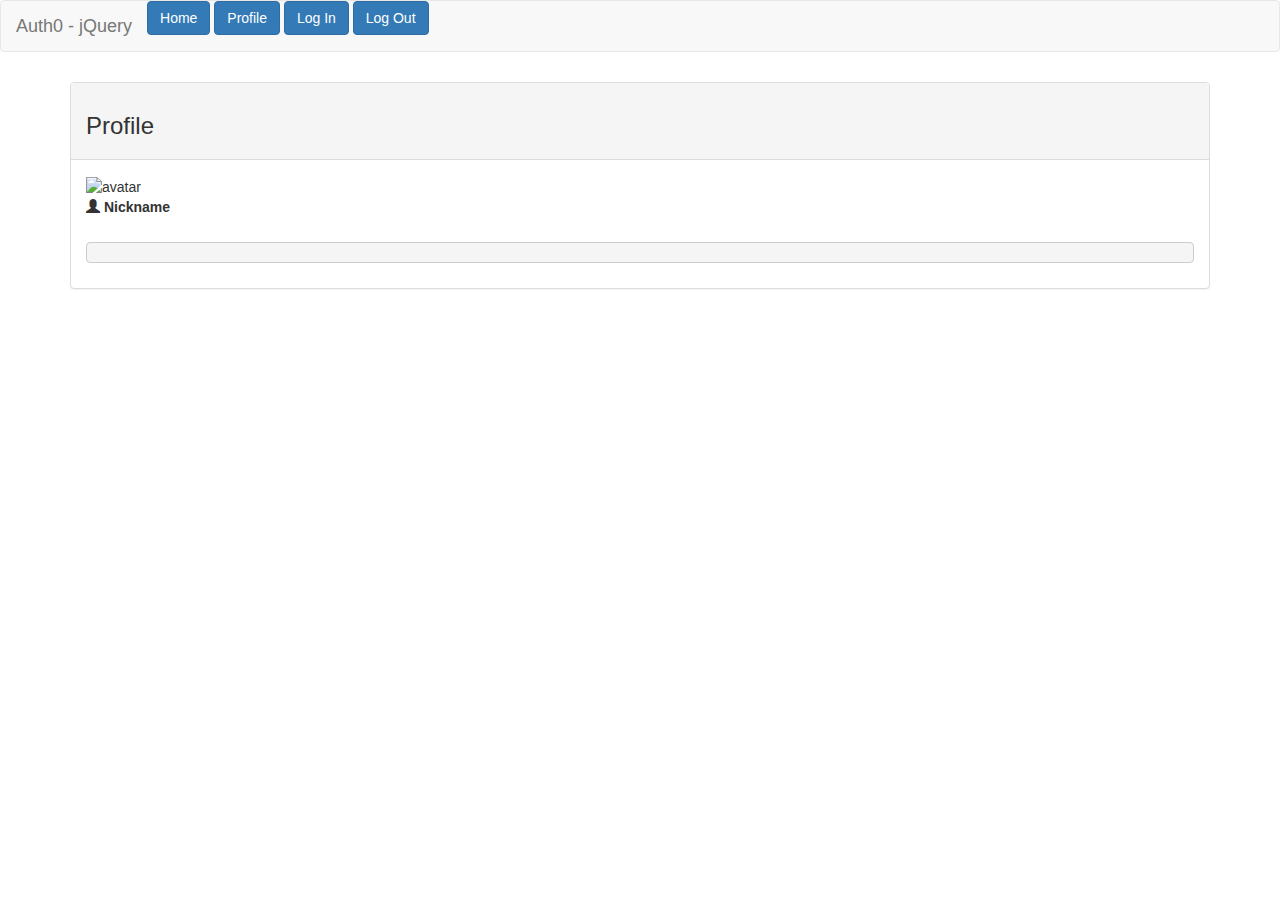
==== index.html @ d58d35f5 "view result check" ====
<!DOCTYPE html>
<html lang="en">
<head>
  <meta charset="UTF-8">
  <title>Title</title>
  <link rel="stylesheet" href="https://maxcdn.bootstrapcdn.com/bootstrap/3.3.7/css/bootstrap.min.css" integrity="sha384-BVYiiSIFeK1dGmJRAkycuHAHRg32OmUcww7on3RYdg4Va+PmSTsz/K68vbdEjh4u" crossorigin="anonymous">

</head>
<body>

<div id="loading">
  <img src="loading.svg" alt="Loading spinner">
</div>

<div class="content">
  <nav class="navbar navbar-default">
    <div class="container-fluid">
      <div class="navbar-header">
        <a class="navbar-brand" href="#">Auth0 - jQuery</a>

        <button id="btn-home-view" class="btn btn-primary btn-margin">
          Home
        </button>

        <button id="btn-profile-view" class="btn btn-primary btn-margin">
          Profile
        </button>

        <button id="btn-login" class="btn btn-primary btn-margin">
          Log In
        </button>

        <button id="btn-logout" class="btn btn-primary btn-margin">
          Log Out
        </button>

      </div>
    </div>
  </nav>

  <main class="container">
    <!-- home view -->
    <div id="home-view">
      <h4></h4>
    </div>

    <!-- profile view -->
    <div id="profile-view" class="panel panel-default profile-area">
      <div class="panel-heading"><h3>Profile</h3></div>
      <div class="panel-body">
        <img class="avatar" alt="avatar">
        <div>
          <label><i class="glyphicon glyphicon-user"></i> Nickname</label>
          <h3 class="nickname"></h3>
        </div>
        <pre class="full-profile"></pre>
      </div>
    </div>
  </main>
</div>

<script src="auth0-variables.js"></script>
<script src="https://ajax.googleapis.com/ajax/libs/jquery/3.2.1/jquery.min.js"></script>
<script src="https://cdn.auth0.com/js/auth0/8.8/auth0.min.js"></script>
<script src="app.js"></script>
</body>
</html>
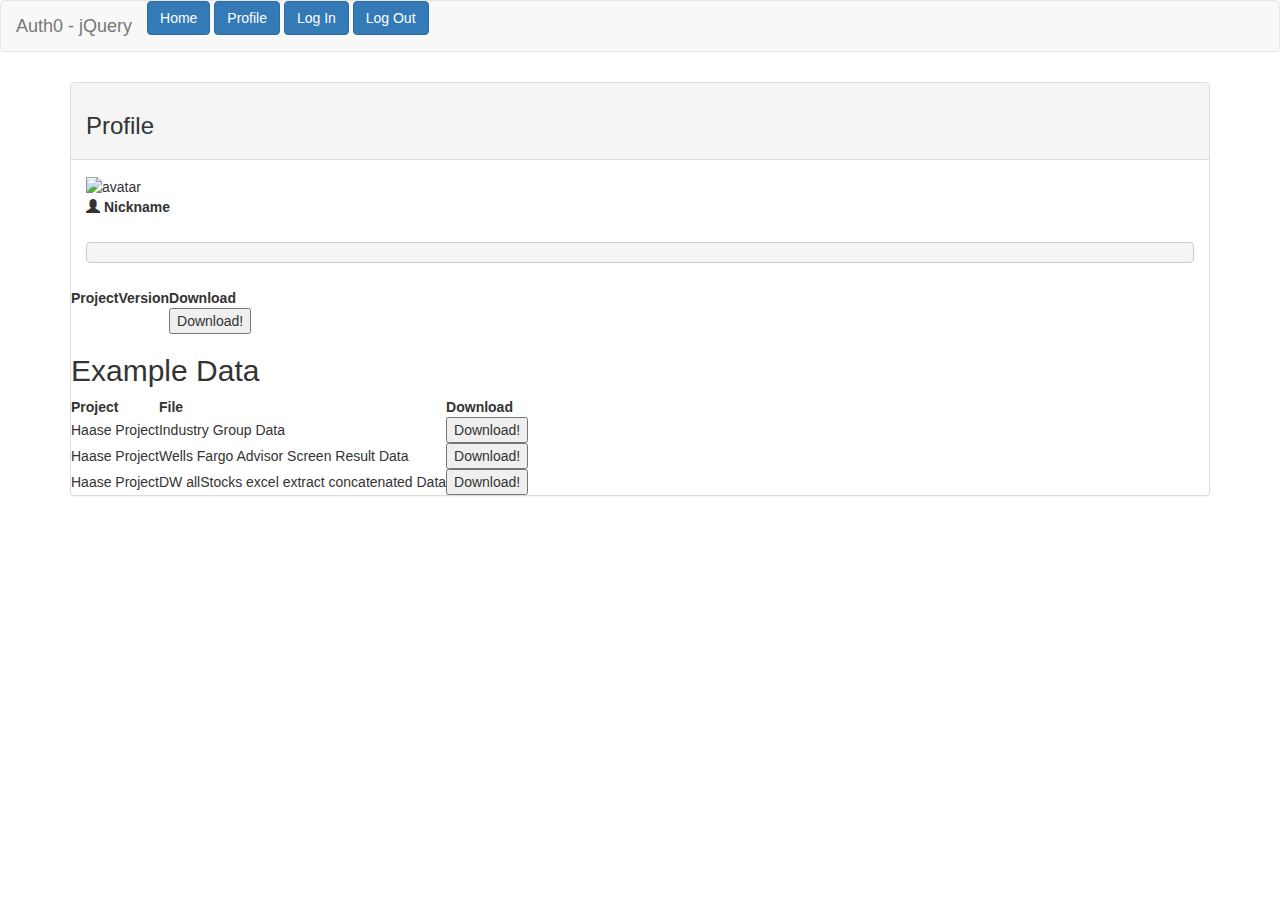
==== commit 742fe621: "view result check" ====
--- a/index.html
+++ b/index.html
@@ -55,6 +55,57 @@
         </div>
         <pre class="full-profile"></pre>
       </div>
+      <table>
+        <tr>
+          <th>Project</th>
+          <th>Version</th>
+          <th>Download</th>
+        </tr>
+        <tr>
+          <td id="project"></td>
+          <td id="version"></td>
+          <td id="download">
+            <form method="get" action="https://s3.amazonaws.com/advisor-app/IndustryGroups.xlsx">
+              <button type="submit">Download!</button>
+            </form>
+          </td>
+        </tr>
+      </table>
+      <h2>Example Data</h2>
+      <table>
+        <tr>
+          <th>Project</th>
+          <th>File</th>
+          <th>Download</th>
+        </tr>
+        <tr>
+          <td >Haase Project</td>
+          <td >Industry Group Data</td>
+          <td >
+            <form id="industryExample" method="get" action="https://s3.amazonaws.com/advisor-app/IndustryGroups.xlsx">
+              <button type="submit">Download!</button>
+            </form>
+          </td>
+        </tr>
+        <tr>
+          <td >Haase Project</td>
+          <td> Wells Fargo Advisor Screen Result Data</td>
+          <td >
+            <form id="wellsExample" method="get" action="https://s3.amazonaws.com/advisor-app/Stock_Import_WellsScreening.xlsx">
+              <button type="submit">Download!</button>
+            </form>
+          </td>
+        </tr>
+        <tr>
+          <td >Haase Project</td>
+          <td >DW allStocks excel extract concatenated Data</td>
+          <td >
+            <form id="allStockExample" method="get" action="https://s3.amazonaws.com/advisor-app/Stock_import_allStocks_DW_List.xlsx">
+              <button type="submit">Download!</button>
+            </form>
+          </td>
+        </tr>
+      </table>
     </div>
   </main>
 </div>
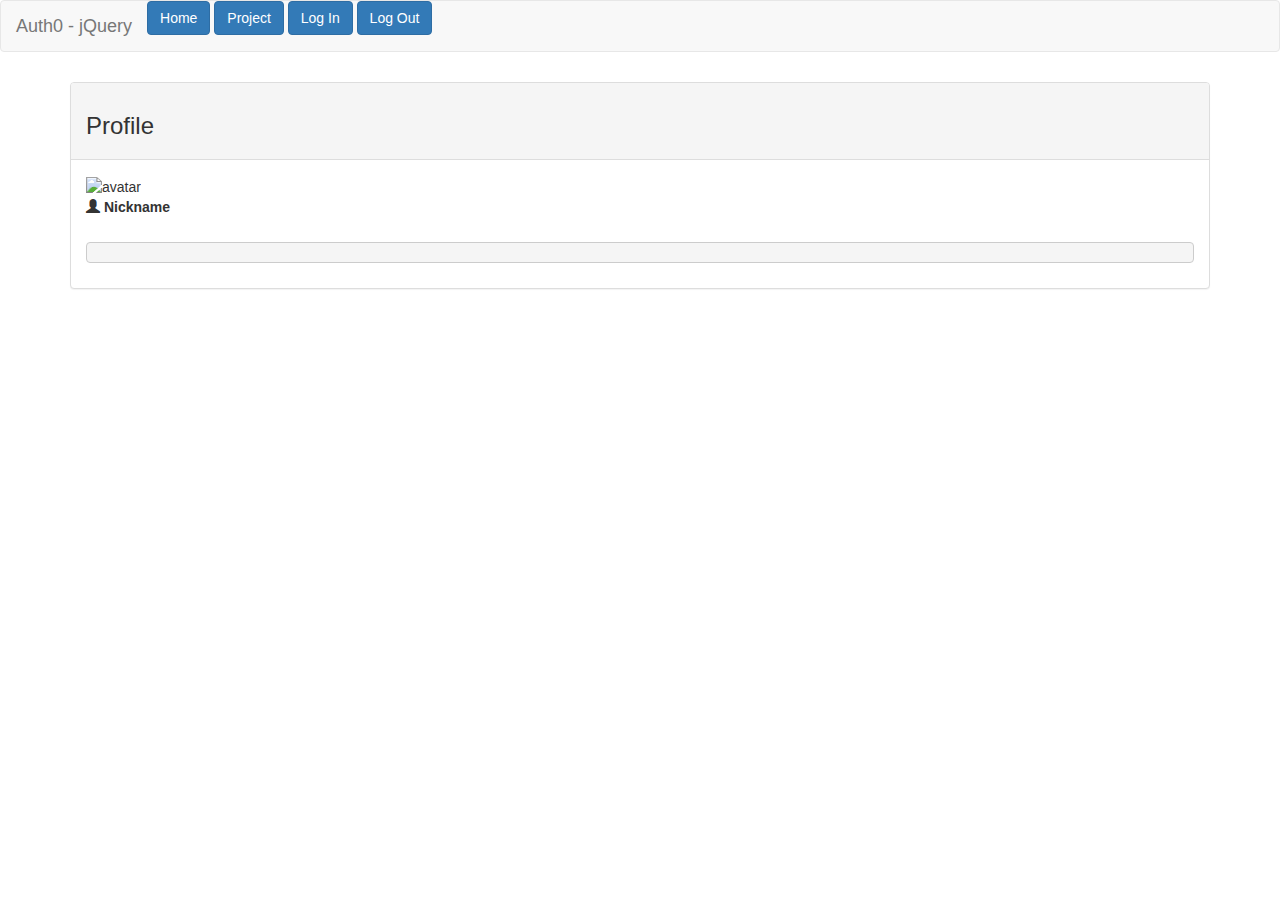
==== commit e3ecfc1e: "view result check" ====
--- a/index.html
+++ b/index.html
@@ -22,9 +22,10 @@
           Home
         </button>
 
-        <button id="btn-profile-view" class="btn btn-primary btn-margin">
+        <!--<button id="btn-profile-view" class="btn btn-primary btn-margin">
           Profile
-        </button>
+        </button>-->
+        <a class="btn btn-primary btn-margin" href="/Version.html">Project</a>
 
         <button id="btn-login" class="btn btn-primary btn-margin">
           Log In
@@ -55,57 +56,6 @@
         </div>
         <pre class="full-profile"></pre>
       </div>
-      <table>
-        <tr>
-          <th>Project</th>
-          <th>Version</th>
-          <th>Download</th>
-        </tr>
-        <tr>
-          <td id="project"></td>
-          <td id="version"></td>
-          <td id="download">
-            <form method="get" action="https://s3.amazonaws.com/advisor-app/IndustryGroups.xlsx">
-              <button type="submit">Download!</button>
-            </form>
-          </td>
-        </tr>
-      </table>
-      <h2>Example Data</h2>
-      <table>
-        <tr>
-          <th>Project</th>
-          <th>File</th>
-          <th>Download</th>
-        </tr>
-        <tr>
-          <td >Haase Project</td>
-          <td >Industry Group Data</td>
-          <td >
-            <form id="industryExample" method="get" action="https://s3.amazonaws.com/advisor-app/IndustryGroups.xlsx">
-              <button type="submit">Download!</button>
-            </form>
-          </td>
-        </tr>
-        <tr>
-          <td >Haase Project</td>
-          <td> Wells Fargo Advisor Screen Result Data</td>
-          <td >
-            <form id="wellsExample" method="get" action="https://s3.amazonaws.com/advisor-app/Stock_Import_WellsScreening.xlsx">
-              <button type="submit">Download!</button>
-            </form>
-          </td>
-        </tr>
-        <tr>
-          <td >Haase Project</td>
-          <td >DW allStocks excel extract concatenated Data</td>
-          <td >
-            <form id="allStockExample" method="get" action="https://s3.amazonaws.com/advisor-app/Stock_import_allStocks_DW_List.xlsx">
-              <button type="submit">Download!</button>
-            </form>
-          </td>
-        </tr>
-      </table>
     </div>
   </main>
 </div>
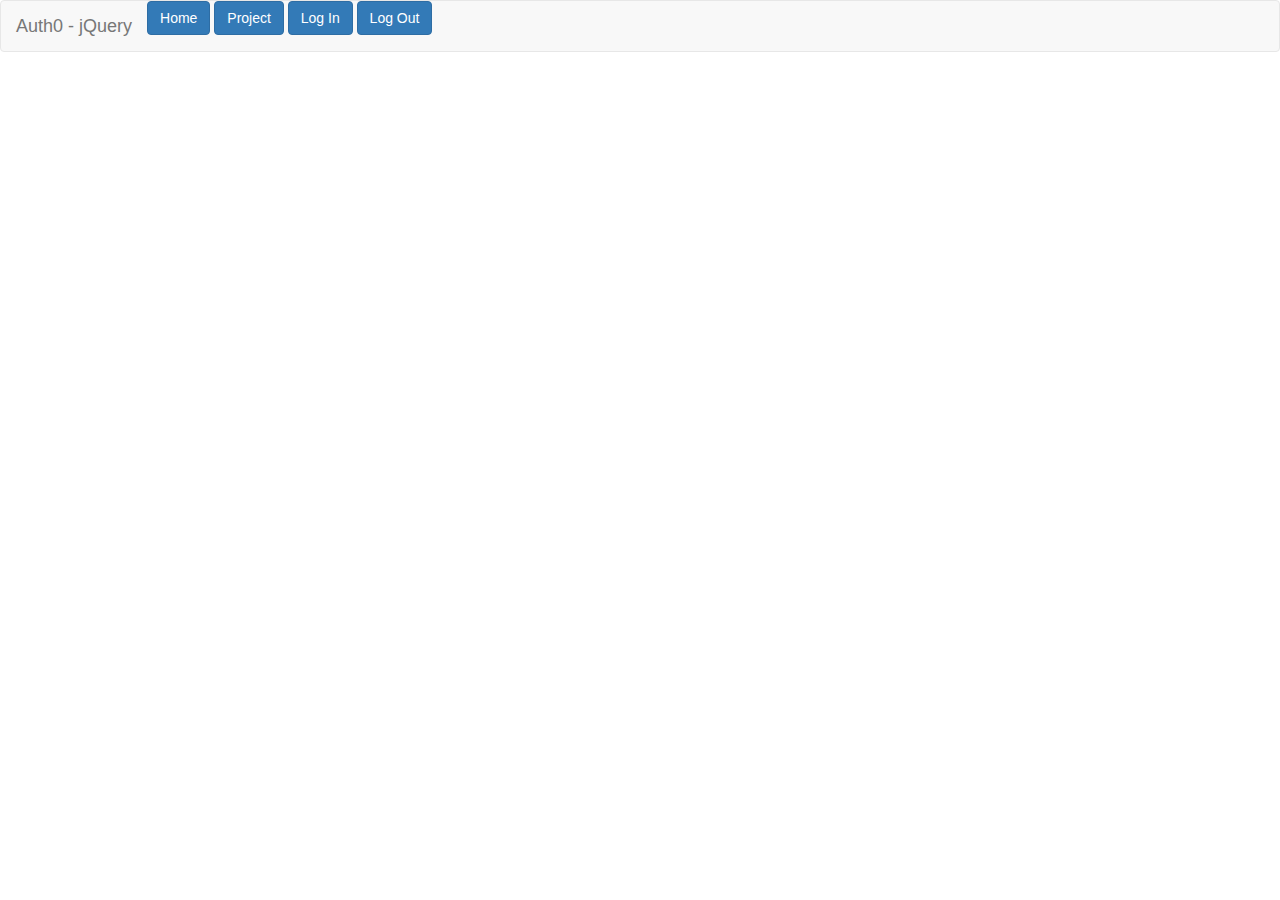
==== commit e04b7920: "view result check" ====
--- a/index.html
+++ b/index.html
@@ -25,7 +25,7 @@
         <!--<button id="btn-profile-view" class="btn btn-primary btn-margin">
           Profile
         </button>-->
-        <a class="btn btn-primary btn-margin" href="/Version.html">Project</a>
+        <a id="btn-profile-view" class="btn btn-primary btn-margin" href="/E3Dash/Versions.html">Project</a>
 
         <button id="btn-login" class="btn btn-primary btn-margin">
           Log In
@@ -45,18 +45,6 @@
       <h4></h4>
     </div>
 
-    <!-- profile view -->
-    <div id="profile-view" class="panel panel-default profile-area">
-      <div class="panel-heading"><h3>Profile</h3></div>
-      <div class="panel-body">
-        <img class="avatar" alt="avatar">
-        <div>
-          <label><i class="glyphicon glyphicon-user"></i> Nickname</label>
-          <h3 class="nickname"></h3>
-        </div>
-        <pre class="full-profile"></pre>
-      </div>
-    </div>
   </main>
 </div>
 
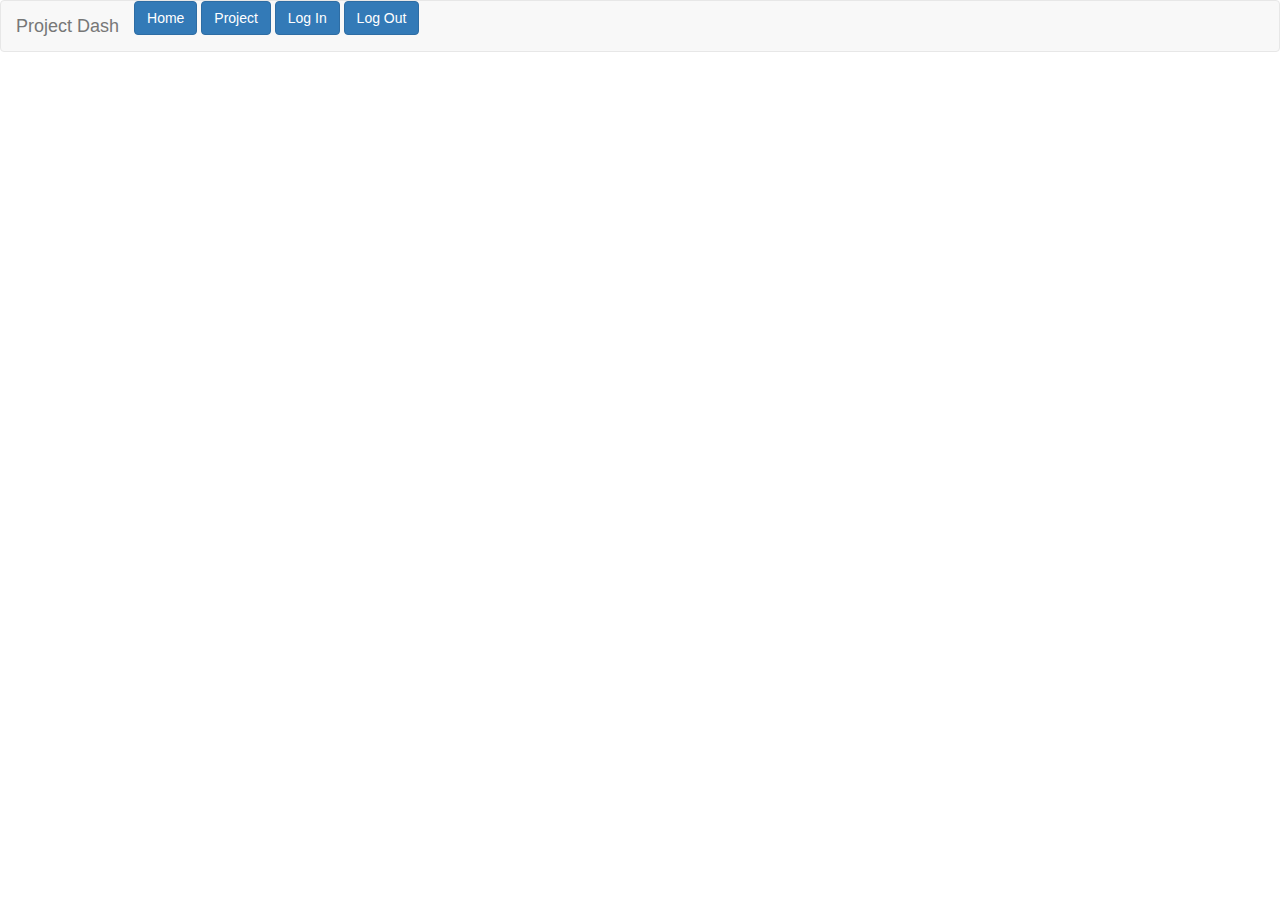
==== commit 7c8cbdee: "view result check" ====
--- a/index.html
+++ b/index.html
@@ -16,7 +16,7 @@
   <nav class="navbar navbar-default">
     <div class="container-fluid">
       <div class="navbar-header">
-        <a class="navbar-brand" href="#">Auth0 - jQuery</a>
+        <a class="navbar-brand" href="#">Project Dash</a>
 
         <button id="btn-home-view" class="btn btn-primary btn-margin">
           Home
